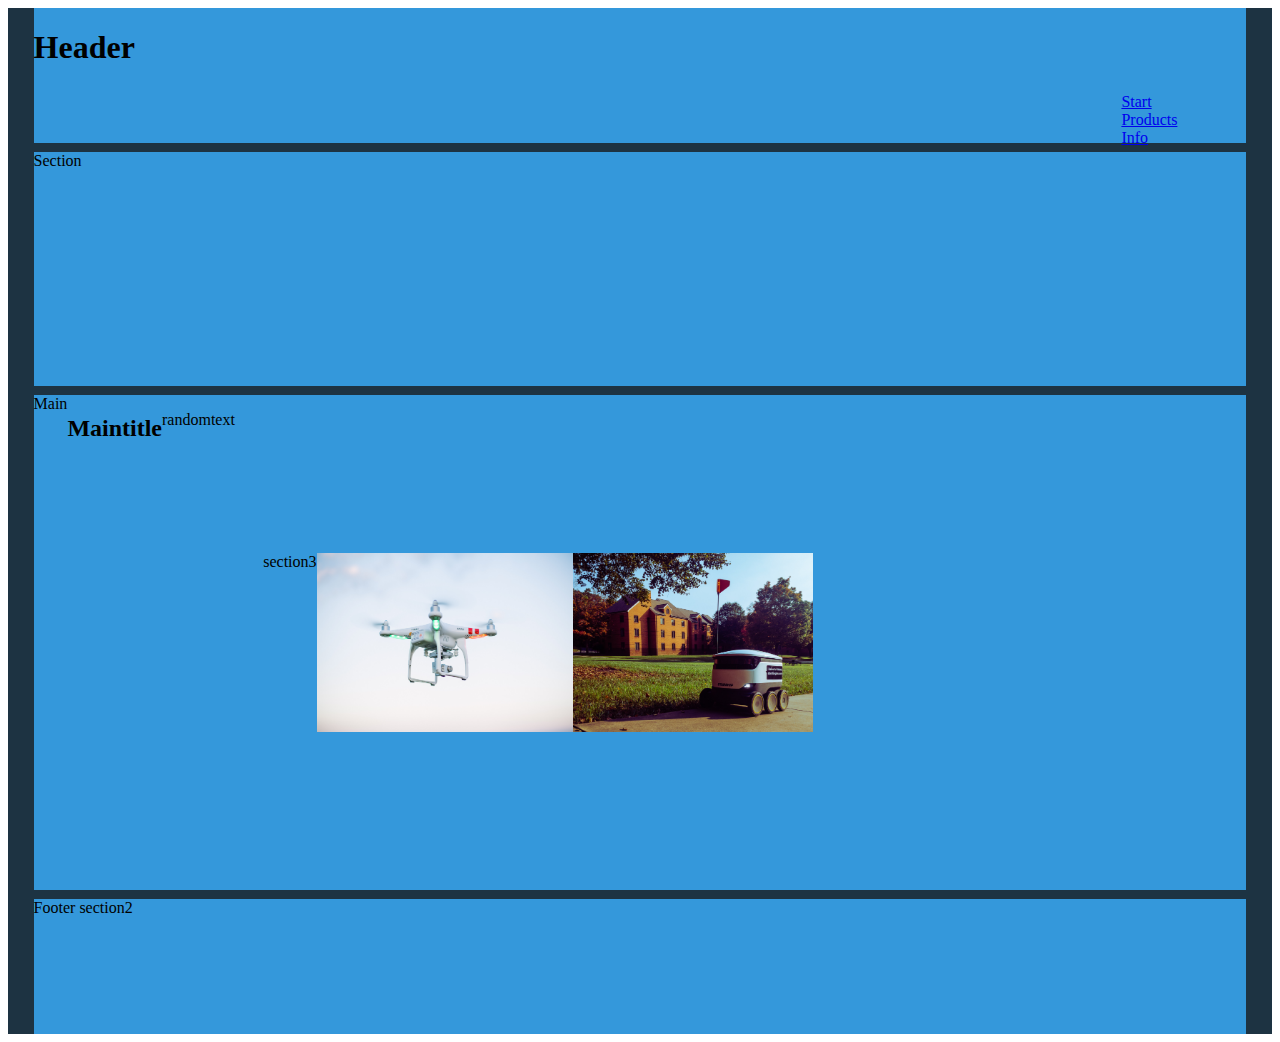
==== index.html @ 93fbdb11 "eleventhcommit" ====
<!DOCTYPE html>
<html lang="en">
<head>
  <link rel="stylesheet" href="css/style.css"/>
  <meta charset="UTF-8">
  <meta name="viewport" content="width=device-width, initial-scale=1.0">
  <title>Document</title>
  
</head>
<body>

<div id="container">
  <header class="headerbox">
    <h1>Header</h1>
<nav>
  <ul>
    <li class="navbox">
      <a href="http://127.0.0.1:5500/kundenhar/index.html">Start </a>
    </li>

    <li class="navbox">
      <a href="http://127.0.0.1:5500/kundenhar/omoss.html">Products </a>
    </li>

    <li class="navbox">
      <a href="http://127.0.0.1:5500/kundenhar/third.html">Info </a>
    </li>
  </ul>
</nav>
  </header>


<section class="sectionbox">Section

</section>

<main class="mainbox">Main
  <h2>Maintitle</h2>
  <p>randomtext</p>
  <section3 class="section3box">section3
    <img src="img/drone.jpg" alt="drone" class="droneimg">
    <img src="img/deliverybot.jpg" alt="deliverybot" class="deliverybotimg">
  </section3>
</main>

<footer class="footerbox">Footer
<section2 class="section2box">section2  
</footer>
  </section2>

  
</div>

<header>
  
</header>

 
</body>
</html>
---- css/style.css ----
#container {
    display:grid;
    min-height: 100vh;
    grid-template-areas:
    'hd hd hd hd hd hd'
    'sc sc sc sc sc sc'
    'mn mn mn mn mn mn'
    'mn mn mn mn mn mn'

    'ft ft ft ft ft ft';
    
    margin-right: auto;
    margin-left: auto;
    padding-right: 2vw;
    padding-left: 2vw;
    column-gap:1vh ;
    row-gap:1vh ;
    background-color:#1D3342;
    
}

header{
    grid-area: hd;
    background-color:#3498db;
    max-height: 15vh;
    width:100%;
    display: flex;
}

.headerbox{
    justify-content:space-between;
}
nav{
    max-height: fit-content;
    margin: 5vw;
    padding:5px; 
    display: flex;
    max-width: 50%;
    
}
.navbox{
    display: flex; justify-content: start; 
    flex-direction: row; flex-wrap: wrap;
    
}
section{
    grid-area: sc;
    background-color:#3498db;
    height: 26vh;
    width:100% ;
}

main {
    grid-area: mn;
    background-color:#3498db;
    height: 55vh;
    width:100%;
}

.mainbox{display: flex; flex-direction: row; flex-wrap: wrap; order: 2; flex: 2;

}

main>section3{height: fit-content;
    max-width: 50%;
    display: flex; 
    flex:1; 
    order: 2;
    
    
}
main>section3{
    
}

.droneimg{
    max-height: 20vh;
    max-width: 20vw;
}

.deliverybotimg{
    max-height: 20vh;
    max-width: 20vw;
}

.section3box{
    display: flex;
    flex-wrap: wrap;
    align-self: center;
    justify-content: center;
}

footer{
    grid-area: ft;
    background-color:#3498db;
    height: 15vh;
    width:100% ;
}

  footer > section2{
    grid-area: sk;
    background-color:#3498db;
    width: 96%;
    height: 10vh;
}
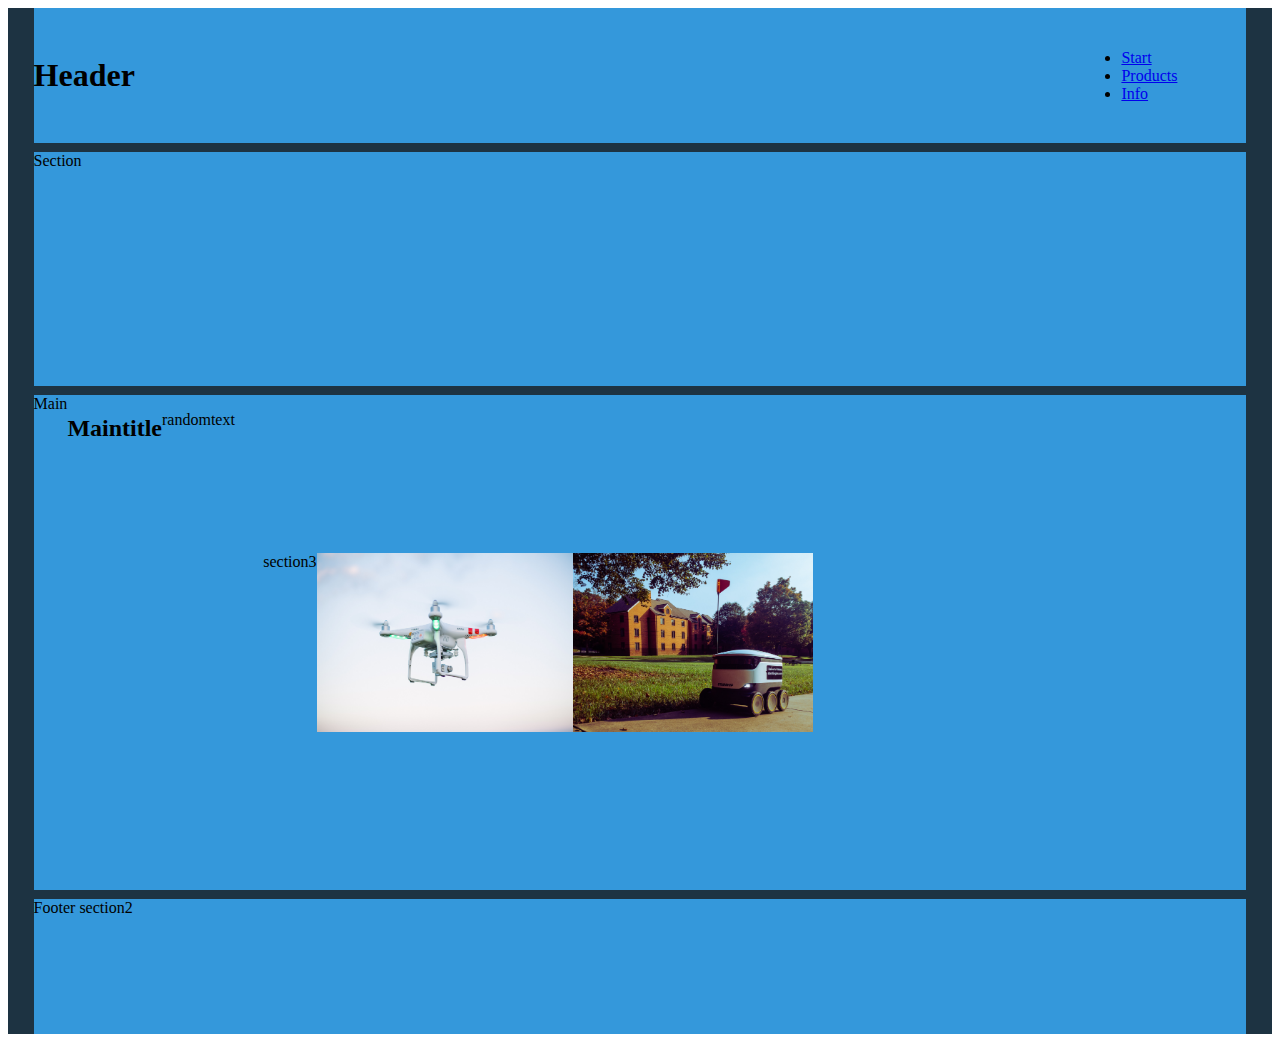
==== commit a9f43295: "fifteenthcommit" ====
--- a/index.html
+++ b/index.html
@@ -12,17 +12,17 @@
 <div id="container">
   <header class="headerbox">
     <h1>Header</h1>
-<nav>
+<nav class="nav">
   <ul>
-    <li class="navbox">
+    <li class="navbox" id="start">
       <a href="http://127.0.0.1:5500/kundenhar/index.html">Start </a>
     </li>
 
-    <li class="navbox">
+    <li class="navbox" id="products">
       <a href="http://127.0.0.1:5500/kundenhar/omoss.html">Products </a>
     </li>
 
-    <li class="navbox">
+    <li class="navbox" id="info">
       <a href="http://127.0.0.1:5500/kundenhar/third.html">Info </a>
     </li>
   </ul>
@@ -30,7 +30,7 @@
   </header>
 
 
-<section class="sectionbox">Section
+<section class="sectionbox indexsection">Section
 
 </section>
 
--- a/css/style.css
+++ b/css/style.css
@@ -1,3 +1,5 @@
+@import url('https://fonts.googleapis.com/css2?family=Cinzel&family=Genos:ital,wght@1,300&family=Noto+Sans:ital,wght@0,100;0,300;1,100&family=Sofia+Sans+Semi+Condensed:ital,wght@0,200;1,100;1,300;1,400&family=Ysabeau+Infant&family=Ysabeau+Office:wght@100;200;300&family=Ysabeau:wght@400;500&display=swap');
+
 #container {
     display:grid;
     min-height: 100vh;
@@ -16,7 +18,7 @@
     column-gap:1vh ;
     row-gap:1vh ;
     background-color:#1D3342;
-    
+
 }
 
 header{
@@ -25,25 +27,30 @@
     max-height: 15vh;
     width:100%;
     display: flex;
+    font-family:  ;
 }
 
 .headerbox{
     justify-content:space-between;
+    align-items: center;
 }
-nav{
+.nav{
     max-height: fit-content;
     margin: 5vw;
     padding:5px; 
     display: flex;
     max-width: 50%;
+    display: flex; 
+    justify-content: start; 
+    flex-direction: row;
     
 }
+
 .navbox{
-    display: flex; justify-content: start; 
-    flex-direction: row; flex-wrap: wrap;
+    
     
 }
-section{
+.indexsection{
     grid-area: sc;
     background-color:#3498db;
     height: 26vh;
@@ -102,4 +109,67 @@
     background-color:#3498db;
     width: 96%;
     height: 10vh;
+}
+
+.omossbody {
+    color: white;
+    background-color: #1D3342;
+}
+
+#omosscontainer{
+    display: grid;
+    display: flex;
+    flex-wrap: wrap;
+    grid-template-areas: 
+    'hd hd hd hd'
+    'one two three four'
+    'img1 img2 img3 img4'
+    'five six seven eight';
+    grid-template-columns: 25% 25% 25% 25%;
+    grid-template-rows: 25% 25% 25% 25%;
+    row-gap: 1vh;
+    flex-direction: row;
+}
+
+.one {
+    background-color: #3498db;
+    max-width: 20vw;
+    grid-area:one;
+}
+
+.two {
+    background-color: #3498db;
+    max-width: 20vw;
+    grid-area:two;
+}
+.three {
+    background-color: #3498db;
+    max-width: 20vw;
+    grid-area: three;
+}
+.four {
+    background-color: #3498db;
+    max-width: 20vw;
+    grid-area: four;
+}
+.five {
+    background-color: #3498db;
+    max-width: 20vw;
+    grid-area: five;
+}
+.six {
+    background-color: #3498db;
+    max-width: 20vw;
+    grid-area: six;
+}
+.seven {
+    background-color: #3498db;
+    max-width: 20vw;
+    grid-area: seven;
+}
+
+.eight {
+    background-color: #3498db;
+    max-width: 20vw;
+    grid-area: eight;
 }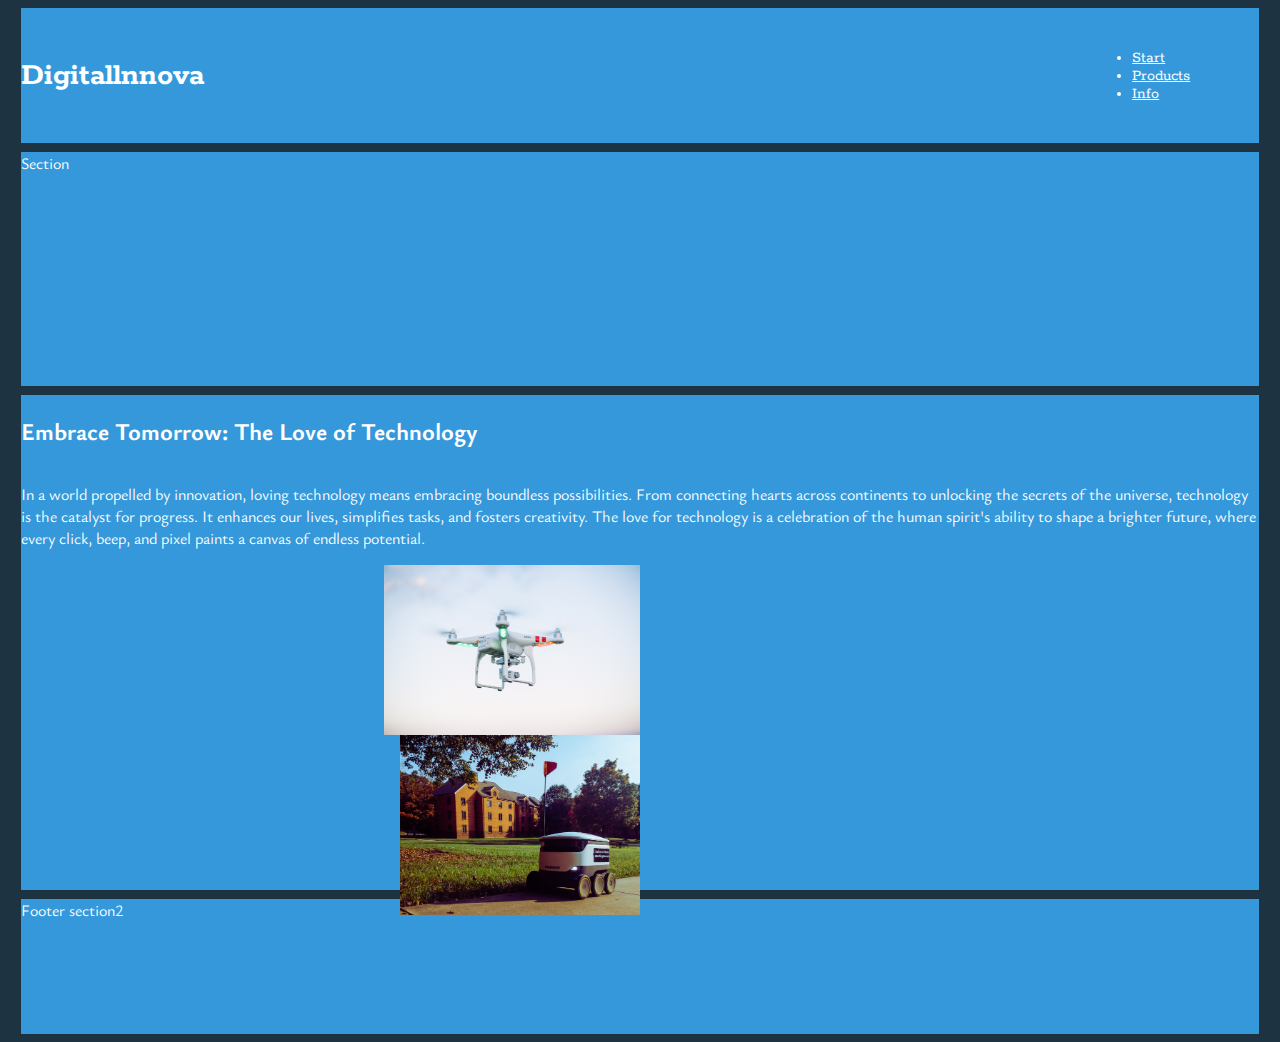
==== commit 96c4f7a5: "seventeenthcommit" ====
--- a/index.html
+++ b/index.html
@@ -7,23 +7,23 @@
   <title>Document</title>
   
 </head>
-<body>
+<body class="indexbody">
 
 <div id="container">
   <header class="headerbox">
-    <h1>Header</h1>
+    <h1>Digitallnnova</h1>
 <nav class="nav">
   <ul>
     <li class="navbox" id="start">
-      <a href="http://127.0.0.1:5500/kundenhar/index.html">Start </a>
+      <a class="a" href="http://127.0.0.1:5500/kundenhar/index.html">Start </a>
     </li>
 
     <li class="navbox" id="products">
-      <a href="http://127.0.0.1:5500/kundenhar/omoss.html">Products </a>
+      <a class="a" href="http://127.0.0.1:5500/kundenhar/omoss.html">Products </a>
     </li>
 
     <li class="navbox" id="info">
-      <a href="http://127.0.0.1:5500/kundenhar/third.html">Info </a>
+      <a class="a" href="http://127.0.0.1:5500/kundenhar/third.html">Info </a>
     </li>
   </ul>
 </nav>
@@ -34,10 +34,10 @@
 
 </section>
 
-<main class="mainbox">Main
-  <h2>Maintitle</h2>
-  <p>randomtext</p>
-  <section3 class="section3box">section3
+<main class="mainbox">
+  <h2>Embrace Tomorrow: The Love of Technology</h2>
+  <p>In a world propelled by innovation, loving technology means embracing boundless possibilities. From connecting hearts across continents to unlocking the secrets of the universe, technology is the catalyst for progress. It enhances our lives, simplifies tasks, and fosters creativity. The love for technology is a celebration of the human spirit's ability to shape a brighter future, where every click, beep, and pixel paints a canvas of endless potential.</p>
+  <section3 class="section3box">
     <img src="img/drone.jpg" alt="drone" class="droneimg">
     <img src="img/deliverybot.jpg" alt="deliverybot" class="deliverybotimg">
   </section3>
--- a/css/style.css
+++ b/css/style.css
@@ -1,5 +1,6 @@
-@import url('https://fonts.googleapis.com/css2?family=Cinzel&family=Genos:ital,wght@1,300&family=Noto+Sans:ital,wght@0,100;0,300;1,100&family=Sofia+Sans+Semi+Condensed:ital,wght@0,200;1,100;1,300;1,400&family=Ysabeau+Infant&family=Ysabeau+Office:wght@100;200;300&family=Ysabeau:wght@400;500&display=swap');
-
+@import url('https://fonts.googleapis.com/css2?family=Rokkitt:wght@200&display=swap');
+@import url('https://fonts.googleapis.com/css2?family=Advent+Pro:wght@200&display=swap');
+@import url('https://fonts.googleapis.com/css2?family=Ysabeau+Office:wght@100&display=swap');
 #container {
     display:grid;
     min-height: 100vh;
@@ -13,13 +14,11 @@
     
     margin-right: auto;
     margin-left: auto;
-    padding-right: 2vw;
-    padding-left: 2vw;
+    padding-right: 1vw;
+    padding-left: 1vw;
     column-gap:1vh ;
     row-gap:1vh ;
-    background-color:#1D3342;
-
-}
+    background-color:#1D3342;}
 
 header{
     grid-area: hd;
@@ -27,7 +26,7 @@
     max-height: 15vh;
     width:100%;
     display: flex;
-    font-family:  ;
+    font-family: rokkitt;
 }
 
 .headerbox{
@@ -43,18 +42,27 @@
     display: flex; 
     justify-content: start; 
     flex-direction: row;
-    
+    color: #E0A653;
 }
 
 .navbox{
-    
-    
+    color: #ffffff;
+}
+
+.a{
+    color: #ffffff;
+}
+
+.indexbody{
+    color: white;
+    background-color: #1D3342;
 }
 .indexsection{
     grid-area: sc;
     background-color:#3498db;
     height: 26vh;
     width:100% ;
+    font-family:ysabeau office;
 }
 
 main {
@@ -62,19 +70,27 @@
     background-color:#3498db;
     height: 55vh;
     width:100%;
+    font-family:ysabeau office;
+    flex-wrap: wrap;
+    align-items: center;
+    align-content: ;
 }
 
 .mainbox{display: flex; flex-direction: row; flex-wrap: wrap; order: 2; flex: 2;
 
 }
 
-main>section3{height: fit-content;
+main>section3
+{max-height:50vh;
     max-width: 50%;
     display: flex; 
     flex:1; 
     order: 2;
-    
-    
+    justify-content:space-evenly;
+    flex-wrap: wrap;
+    flex-direction: column; 
+    
+    align-items: end;
 }
 main>section3{
     
@@ -83,6 +99,8 @@
 .droneimg{
     max-height: 20vh;
     max-width: 20vw;
+    display: flex;
+   
 }
 
 .deliverybotimg{
@@ -102,6 +120,7 @@
     background-color:#3498db;
     height: 15vh;
     width:100% ;
+    font-family:ysabeau office;
 }
 
   footer > section2{
@@ -109,6 +128,7 @@
     background-color:#3498db;
     width: 96%;
     height: 10vh;
+    
 }
 
 .omossbody {
@@ -129,47 +149,124 @@
     grid-template-rows: 25% 25% 25% 25%;
     row-gap: 1vh;
     flex-direction: row;
+    margin-right: auto;
+    margin-left: auto;
+    min-height: 150vh;
+    min-width: 100vh;
+    justify-content: space-evenly;
+    padding-bottom: 6vh;
+    margin-bottom: 6vh;
+    text-align: start;
+    text-align: justify 1;
+    padding-right: 1vw;
+    padding-left: 1vw;
 }
 
 .one {
     background-color: #3498db;
     max-width: 20vw;
     grid-area:one;
+    font-family: ysabeau office;
+    border-radius: 2vw;
+    max-height: 60vh;
+    
+    
+}
+.one>img {
+    max-height: 20vh;
+    width: 15vw;
+    height:20vh
+    
 }
 
 .two {
     background-color: #3498db;
     max-width: 20vw;
     grid-area:two;
-}
+    font-family: ysabeau office;
+    border-radius: 2vw;  
+}
+.two>img {
+    max-height: 20vh;
+    width: 15vw;
+    height:20vh
+}
+
 .three {
     background-color: #3498db;
     max-width: 20vw;
     grid-area: three;
-}
+    font-family: ysabeau office;
+    border-radius:2vw;    
+}
+.three>img {
+    max-height: 20vh;
+    width: 15vw;
+    height:20vh
+}
+
 .four {
     background-color: #3498db;
     max-width: 20vw;
     grid-area: four;
-}
+    font-family: ysabeau office;
+    border-radius: 2vw;
+}
+.four>img {
+    max-height: 20vh;
+    width: 15vw;
+    height:20vh
+}
+
 .five {
     background-color: #3498db;
     max-width: 20vw;
     grid-area: five;
-}
+    font-family:ysabeau office;
+    border-radius: 2vw;
+}
+.five>img {
+    max-height: 20vh;
+    max-width: 15vw;
+    height:20vh
+    
+}
+
 .six {
     background-color: #3498db;
     max-width: 20vw;
     grid-area: six;
-}
+    font-family: ysabeau office;
+    border-radius: 2vw;
+}
+.six>img {
+    max-height: 20vh;
+    width: 15vw;
+    height:20vh
+}
+
 .seven {
     background-color: #3498db;
     max-width: 20vw;
     grid-area: seven;
+    font-family: ysabeau office;
+    border-radius: 2vw;
+}
+.seven>img {
+    max-height: 20vh;
+    max-width: 15vw;
+    height:20vh
 }
 
 .eight {
     background-color: #3498db;
     max-width: 20vw;
     grid-area: eight;
-}+    font-family: ysabeau office;
+    border-radius: 2vw;
+}
+.eight>img {
+    max-height: 20vh;
+    width: 15vw;
+    height:20vh
+}
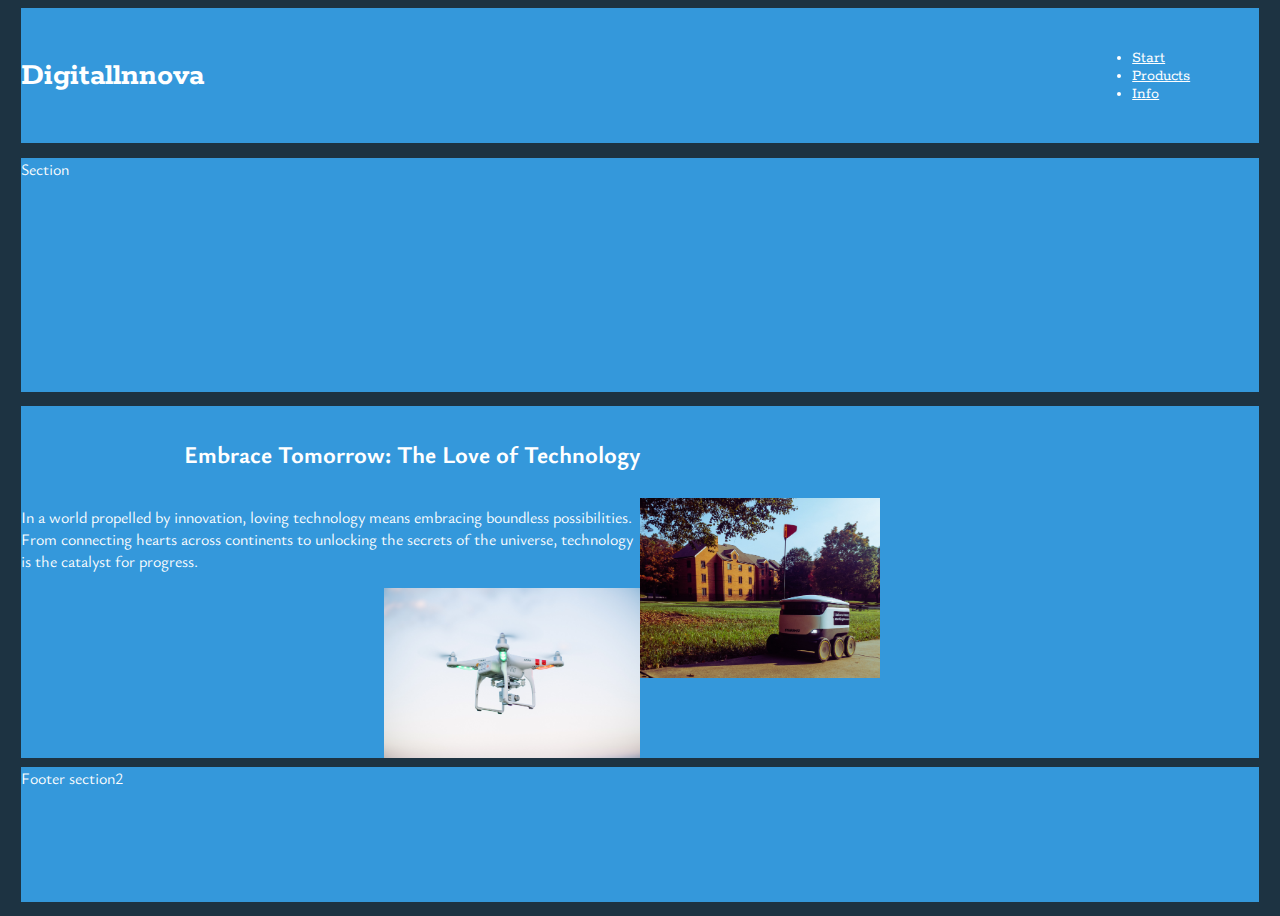
==== commit 20c90757: "eighteenthcommit" ====
--- a/index.html
+++ b/index.html
@@ -34,16 +34,16 @@
 
 </section>
 
-<main class="mainbox">
-  <h2>Embrace Tomorrow: The Love of Technology</h2>
-  <p>In a world propelled by innovation, loving technology means embracing boundless possibilities. From connecting hearts across continents to unlocking the secrets of the universe, technology is the catalyst for progress. It enhances our lives, simplifies tasks, and fosters creativity. The love for technology is a celebration of the human spirit's ability to shape a brighter future, where every click, beep, and pixel paints a canvas of endless potential.</p>
-  <section3 class="section3box">
+<main class="mainbox indexmain">
+  
+  
+  <section3 class="section3box"> <h2>Embrace Tomorrow: The Love of Technology</h2><p>In a world propelled by innovation, loving technology means embracing boundless possibilities. From connecting hearts across continents to unlocking the secrets of the universe, technology is the catalyst for progress.</p>
     <img src="img/drone.jpg" alt="drone" class="droneimg">
     <img src="img/deliverybot.jpg" alt="deliverybot" class="deliverybotimg">
   </section3>
 </main>
 
-<footer class="footerbox">Footer
+<footer class="footerbox indexfooter">Footer
 <section2 class="section2box">section2  
 </footer>
   </section2>
--- a/css/style.css
+++ b/css/style.css
@@ -65,22 +65,22 @@
     font-family:ysabeau office;
 }
 
-main {
+.indexmain {
     grid-area: mn;
     background-color:#3498db;
-    height: 55vh;
+    max-height: 55vh;
     width:100%;
     font-family:ysabeau office;
     flex-wrap: wrap;
     align-items: center;
-    align-content: ;
+    align-content:end;
 }
 
 .mainbox{display: flex; flex-direction: row; flex-wrap: wrap; order: 2; flex: 2;
 
 }
 
-main>section3
+.indexmain>section3
 {max-height:50vh;
     max-width: 50%;
     display: flex; 
@@ -92,7 +92,7 @@
     
     align-items: end;
 }
-main>section3{
+.indexmain>section3{
     
 }
 
@@ -115,7 +115,7 @@
     justify-content: center;
 }
 
-footer{
+.indexfooter{
     grid-area: ft;
     background-color:#3498db;
     height: 15vh;
@@ -123,7 +123,7 @@
     font-family:ysabeau office;
 }
 
-  footer > section2{
+.indexfooter > section2{
     grid-area: sk;
     background-color:#3498db;
     width: 96%;
@@ -270,3 +270,95 @@
     width: 15vw;
     height:20vh
 }
+
+.thirdbody{
+    color: white;
+    background-color: #1D3342;
+}
+#thirdcontainer{
+    margin-right:auto;
+    margin-left: auto;
+    padding-right: 1vw;
+    padding-left: 1vw;
+    column-gap:1vh ;
+    row-gap:1vh ;
+    background-color:#1D3342;
+    display: grid;
+    grid-template-areas: 
+    'hd hd hd hd'
+    'thirdmain thirdmain third2section thirdaside'
+    'thirdmain thirdmain third2section thirdaside'
+    'thirdfooter thirdfooter third2sectionlow thirdasidelow';
+    min-height: 120vh;
+    min-width: 100vh;
+}
+
+.thirdmain{
+    grid-area: thirdmain;
+    background-color: #1D3342;
+    max-height: 90vh;
+    max-width: 60vw;
+    width: 60vw;
+    height: 90vh; 
+    display: flex;
+    flex-direction: column;
+    align-items: center;
+    font-family: ysabeau office;
+}
+.thirdmain>.third1section{
+    
+
+}
+
+
+.third1section>.nextyearimg{
+    max-width: 60vw;
+    height: 80vh;
+    max-height: 80vh;
+}
+
+.third2section{
+    grid-area: third2section;
+    background-color: #3498db;
+    max-width: 25vw;
+    width: 12vw;
+    max-height: 90vh;
+    height: 90vh;
+    font-family: ysabeau office;
+}
+.colorfulimg{
+    max-width:12vw;
+    height: 90vh;
+}
+.thirdaside{
+    grid-area: thirdaside;
+    background-color: #3498db;
+    max-width: 25vw;
+    width: 23vw;
+    max-height: 90vh;
+    height: 90vh;
+    font-family: ysabeau office;
+    display: flex;
+    flex-wrap:wrap ;
+}
+.thirdfooter{
+    grid-area: thirdfooter;
+    background-color: #3498db;
+    max-height: 15vh;
+    height: 15vh;
+    font-family: ysabeau office;
+}
+.third2sectionlow{
+    grid-area: third2sectionlow;
+    background-color: #3498db;
+    max-height: 15vh;
+    height: 15vh;
+    font-family: ysabeau office;
+}
+.thirdasidelow{
+    grid-area: thirdasidelow;
+    background-color: #3498db;
+    max-height: 15vh;
+    height: 15vh;
+    font-family: ysabeau office;
+}
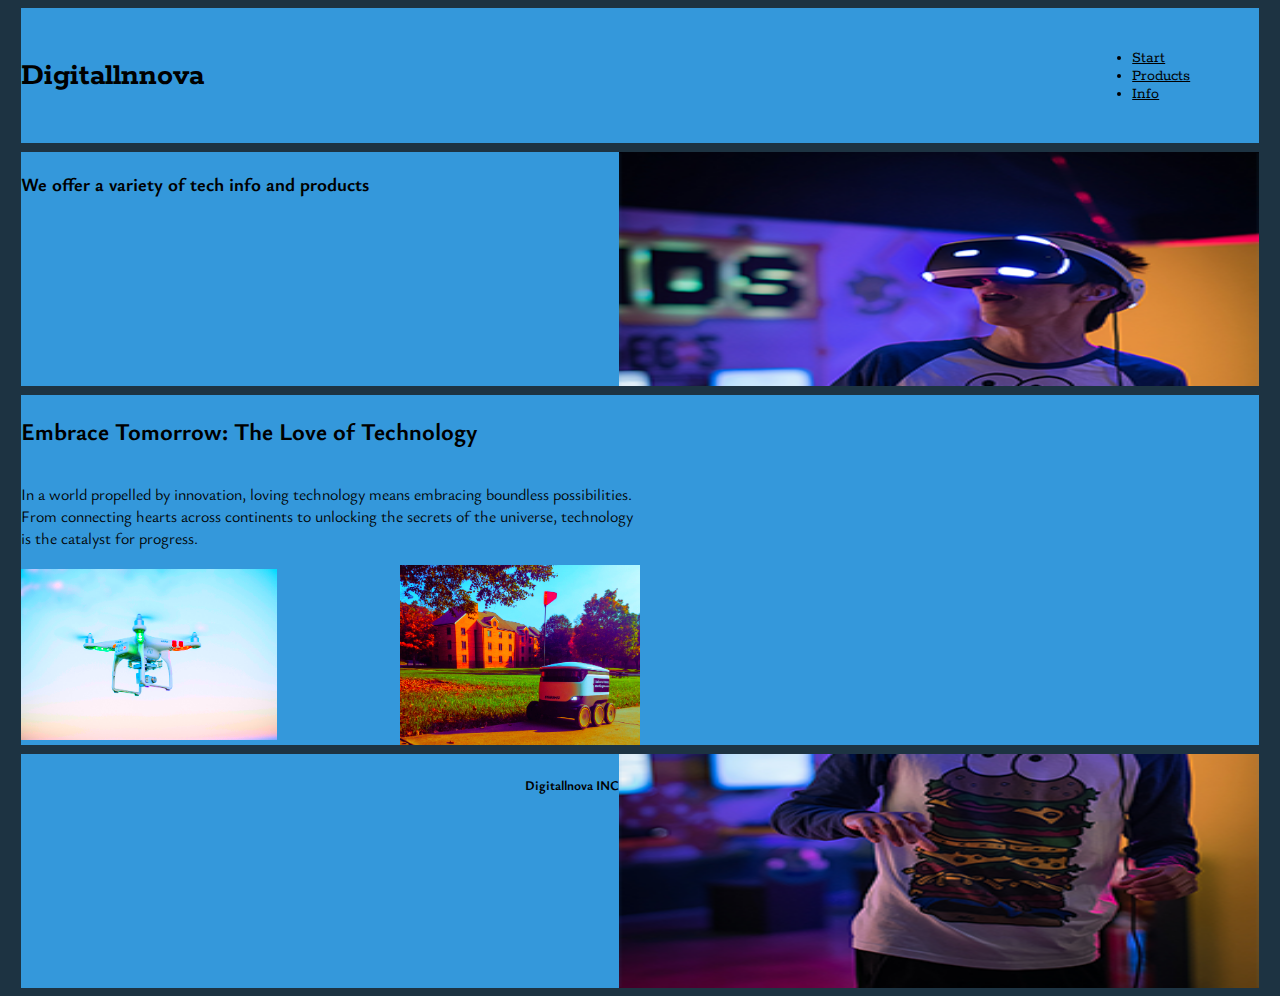
==== commit 47c66a0f: "nineteenthcommit" ====
--- a/index.html
+++ b/index.html
@@ -30,8 +30,8 @@
   </header>
 
 
-<section class="sectionbox indexsection">Section
-
+<section class="sectionbox indexsection"><h3>We offer a variety of tech info and products</h3>
+<img class="torsoimg" src="img/torso.png" alt="torso">
 </section>
 
 <main class="mainbox indexmain">
@@ -43,11 +43,12 @@
   </section3>
 </main>
 
-<footer class="footerbox indexfooter">Footer
-<section2 class="section2box">section2  
+<footer class="footerbox indexfooter"><h5>Digitallnova INC</h5> <img class="legsimg" src="img/legs.png" alt="legs">
+<section2 class="section2box"> 
+  
+</section2>
+
 </footer>
-  </section2>
-
   
 </div>
 
--- a/css/style.css
+++ b/css/style.css
@@ -4,6 +4,7 @@
 #container {
     display:grid;
     min-height: 100vh;
+    max-width: 100vw;
     grid-template-areas:
     'hd hd hd hd hd hd'
     'sc sc sc sc sc sc'
@@ -46,15 +47,15 @@
 }
 
 .navbox{
-    color: #ffffff;
+    color: #000000;
 }
 
 .a{
-    color: #ffffff;
+    color: #000000;
 }
 
 .indexbody{
-    color: white;
+    color: rgb(0, 0, 0);
     background-color: #1D3342;
 }
 .indexsection{
@@ -63,6 +64,10 @@
     height: 26vh;
     width:100% ;
     font-family:ysabeau office;
+    display: flex;
+    justify-content: end;
+    flex-direction: row;
+    justify-content: space-between;
 }
 
 .indexmain {
@@ -74,6 +79,7 @@
     flex-wrap: wrap;
     align-items: center;
     align-content:end;
+    
 }
 
 .mainbox{display: flex; flex-direction: row; flex-wrap: wrap; order: 2; flex: 2;
@@ -89,8 +95,11 @@
     justify-content:space-evenly;
     flex-wrap: wrap;
     flex-direction: column; 
-    
-    align-items: end;
+    display: flex;
+    justify-content: end;
+    flex-direction: row;
+    justify-content: space-between;
+    align-items: center;
 }
 .indexmain>section3{
     
@@ -100,12 +109,19 @@
     max-height: 20vh;
     max-width: 20vw;
     display: flex;
-   
+   filter:saturate(6);
+   filter: brightness(-2);
+   filter:hue-rotate(2);
+   filter:contrast(-1);
 }
 
 .deliverybotimg{
     max-height: 20vh;
     max-width: 20vw;
+    filter:saturate(3);
+   filter: brightness(-2);
+   filter:hue-rotate(2);
+   filter:contrast(-);
 }
 
 .section3box{
@@ -118,21 +134,31 @@
 .indexfooter{
     grid-area: ft;
     background-color:#3498db;
-    height: 15vh;
+    height: 26vh;
     width:100% ;
     font-family:ysabeau office;
-}
-
-.indexfooter > section2{
-    grid-area: sk;
-    background-color:#3498db;
-    width: 96%;
-    height: 10vh;
-    
-}
+    display: flex;
+    justify-content: end;
+}
+
+.torsoimg{
+    max-height: 26vh;;;
+    max-width: 100vw;
+    width: 50vw;
+    display: flex;
+    
+}
+.legsimg{
+    max-height:26vh;
+    max-width: 100vw;
+    width: 50vw;
+    
+}
+
+
 
 .omossbody {
-    color: white;
+    color: rgb(0, 0, 0);
     background-color: #1D3342;
 }
 
@@ -268,11 +294,12 @@
 .eight>img {
     max-height: 20vh;
     width: 15vw;
-    height:20vh
-}
+    height:20vh¨ 
+}
+
 
 .thirdbody{
-    color: white;
+    color: rgb(0, 0, 0);
     background-color: #1D3342;
 }
 #thirdcontainer{
@@ -304,6 +331,7 @@
     flex-direction: column;
     align-items: center;
     font-family: ysabeau office;
+    color: white;
 }
 .thirdmain>.third1section{
     
@@ -315,6 +343,9 @@
     max-width: 60vw;
     height: 80vh;
     max-height: 80vh;
+    filter: saturate(3);
+    filter: contrast(2);
+    filter: hue-rotate(6);
 }
 
 .third2section{
@@ -329,6 +360,7 @@
 .colorfulimg{
     max-width:12vw;
     height: 90vh;
+    filter:saturate(2)
 }
 .thirdaside{
     grid-area: thirdaside;
@@ -340,6 +372,7 @@
     font-family: ysabeau office;
     display: flex;
     flex-wrap:wrap ;
+    color: #000000;
 }
 .thirdfooter{
     grid-area: thirdfooter;
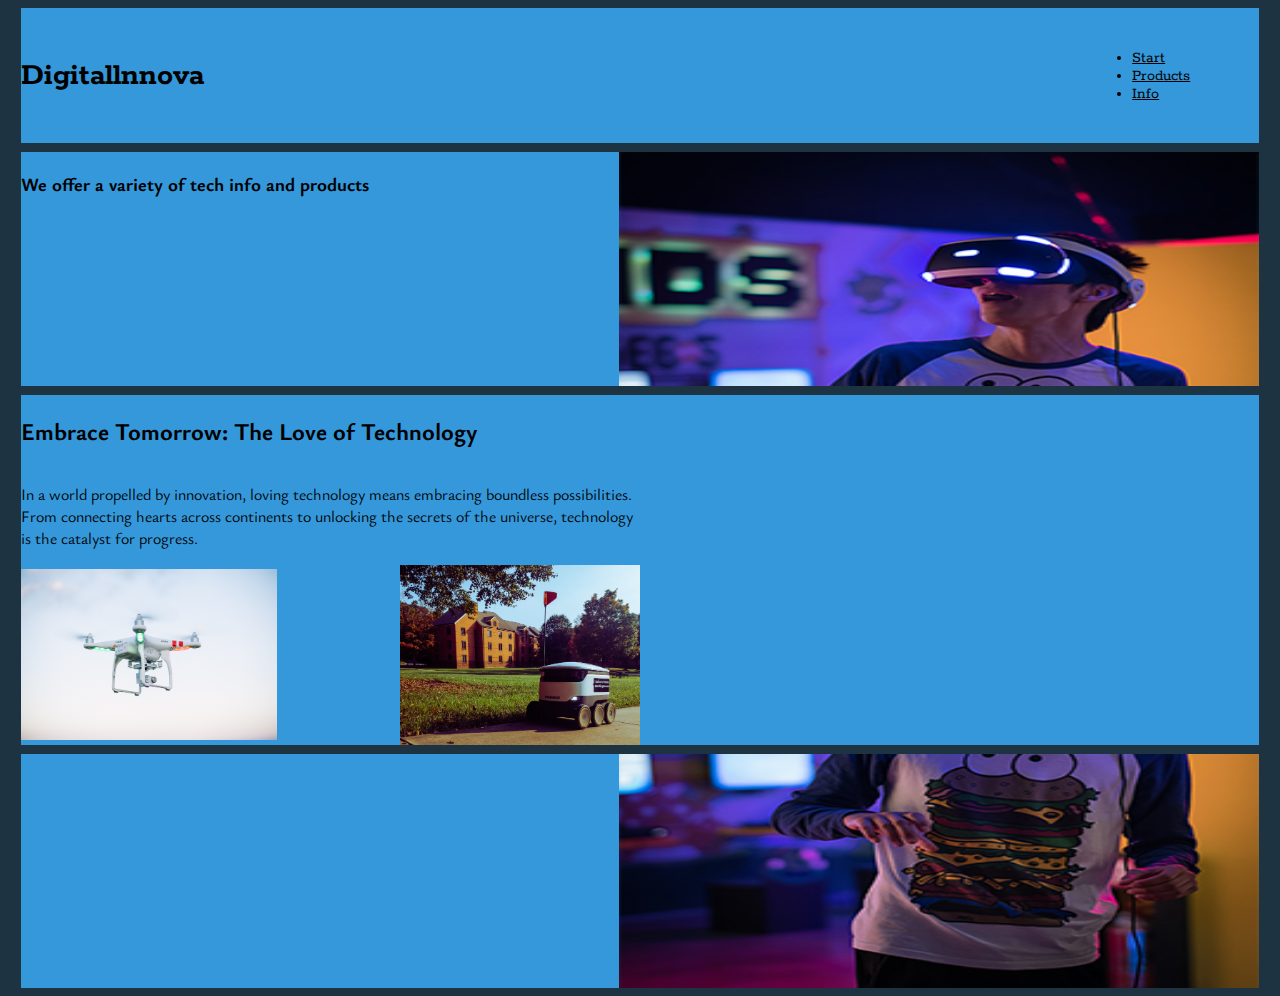
==== commit c358501a: "twenthiethcommitt" ====
--- a/index.html
+++ b/index.html
@@ -43,9 +43,8 @@
   </section3>
 </main>
 
-<footer class="footerbox indexfooter"><h5>Digitallnova INC</h5> <img class="legsimg" src="img/legs.png" alt="legs">
-<section2 class="section2box"> 
-  
+<footer class="footerbox indexfooter"><img class="legsimg" src="img/legs.png" alt="legs">
+<section2 class="section2box">  
 </section2>
 
 </footer>
--- a/css/style.css
+++ b/css/style.css
@@ -2,396 +2,338 @@
 @import url('https://fonts.googleapis.com/css2?family=Advent+Pro:wght@200&display=swap');
 @import url('https://fonts.googleapis.com/css2?family=Ysabeau+Office:wght@100&display=swap');
 #container {
-    display:grid;
-    min-height: 100vh;
-    max-width: 100vw;
-    grid-template-areas:
-    'hd hd hd hd hd hd'
-    'sc sc sc sc sc sc'
-    'mn mn mn mn mn mn'
-    'mn mn mn mn mn mn'
-
-    'ft ft ft ft ft ft';
-    
-    margin-right: auto;
-    margin-left: auto;
-    padding-right: 1vw;
-    padding-left: 1vw;
-    column-gap:1vh ;
-    row-gap:1vh ;
-    background-color:#1D3342;}
-
-header{
-    grid-area: hd;
-    background-color:#3498db;
-    max-height: 15vh;
-    width:100%;
-    display: flex;
-    font-family: rokkitt;
-}
-
-.headerbox{
-    justify-content:space-between;
-    align-items: center;
-}
-.nav{
-    max-height: fit-content;
-    margin: 5vw;
-    padding:5px; 
-    display: flex;
-    max-width: 50%;
-    display: flex; 
-    justify-content: start; 
-    flex-direction: row;
-    color: #E0A653;
-}
-
-.navbox{
-    color: #000000;
-}
-
-.a{
-    color: #000000;
-}
-
-.indexbody{
-    color: rgb(0, 0, 0);
-    background-color: #1D3342;
-}
-.indexsection{
-    grid-area: sc;
-    background-color:#3498db;
-    height: 26vh;
-    width:100% ;
-    font-family:ysabeau office;
-    display: flex;
-    justify-content: end;
-    flex-direction: row;
-    justify-content: space-between;
-}
-
-.indexmain {
-    grid-area: mn;
-    background-color:#3498db;
-    max-height: 55vh;
-    width:100%;
-    font-family:ysabeau office;
+    display : grid;
+    min-height : 100vh;
+    max-width : 100vw;
+    grid-template-areas : 'hd hd hd hd hd hd' 'sc sc sc sc sc sc' 'mn mn mn mn mn mn' 'mn mn mn mn mn mn' 'ft ft ft ft ft ft';
+    margin-right : auto;
+    margin-left : auto;
+    padding-right : 1vw;
+    padding-left : 1vw;
+    column-gap : 1vh;
+    row-gap : 1vh;
+    background-color : #1D3342;
+    }
+    header {
+    grid-area : hd;
+    background-color : #3498db;
+    max-height : 15vh;
+    width : 100%;
+    display : flex;
+    font-family : rokkitt;
+    }
+    .headerbox {
+    justify-content : space-between;
+    align-items : center;
+    }
+    .nav {
+    max-height : fit-content;
+    margin : 5vw;
+    padding : 5px;
+    display : flex;
+    max-width : 50%;
+    display : flex;
+    justify-content : start;
+    flex-direction : row;
+    color : #E0A653;
+    }
+    .navbox {
+    color : #000000;
+    }
+    .a {
+    color : #000000;
+    }
+    .indexbody {
+    color : rgb(0, 0, 0);
+    background-color : #1D3342;
+    }
+    .indexsection {
+    grid-area : sc;
+    background-color : #3498db;
+    height : 26vh;
+    width : 100%;
+    font-family : "ysabeau office";
+    display : flex;
+    justify-content : end;
+    flex-direction : row;
+    justify-content : space-between;
     flex-wrap: wrap;
-    align-items: center;
-    align-content:end;
-    
-}
-
-.mainbox{display: flex; flex-direction: row; flex-wrap: wrap; order: 2; flex: 2;
-
-}
-
-.indexmain>section3
-{max-height:50vh;
-    max-width: 50%;
-    display: flex; 
-    flex:1; 
-    order: 2;
-    justify-content:space-evenly;
-    flex-wrap: wrap;
-    flex-direction: column; 
-    display: flex;
-    justify-content: end;
-    flex-direction: row;
-    justify-content: space-between;
-    align-items: center;
-}
-.indexmain>section3{
-    
-}
-
-.droneimg{
-    max-height: 20vh;
-    max-width: 20vw;
-    display: flex;
-   filter:saturate(6);
-   filter: brightness(-2);
-   filter:hue-rotate(2);
-   filter:contrast(-1);
-}
-
-.deliverybotimg{
-    max-height: 20vh;
-    max-width: 20vw;
-    filter:saturate(3);
-   filter: brightness(-2);
-   filter:hue-rotate(2);
-   filter:contrast(-);
-}
-
-.section3box{
-    display: flex;
-    flex-wrap: wrap;
-    align-self: center;
-    justify-content: center;
-}
-
-.indexfooter{
-    grid-area: ft;
-    background-color:#3498db;
-    height: 26vh;
-    width:100% ;
-    font-family:ysabeau office;
-    display: flex;
-    justify-content: end;
-}
-
-.torsoimg{
-    max-height: 26vh;;;
-    max-width: 100vw;
-    width: 50vw;
-    display: flex;
-    
-}
-.legsimg{
-    max-height:26vh;
-    max-width: 100vw;
-    width: 50vw;
-    
-}
-
-
-
-.omossbody {
-    color: rgb(0, 0, 0);
-    background-color: #1D3342;
-}
-
-#omosscontainer{
-    display: grid;
-    display: flex;
-    flex-wrap: wrap;
-    grid-template-areas: 
-    'hd hd hd hd'
-    'one two three four'
-    'img1 img2 img3 img4'
-    'five six seven eight';
-    grid-template-columns: 25% 25% 25% 25%;
-    grid-template-rows: 25% 25% 25% 25%;
-    row-gap: 1vh;
-    flex-direction: row;
-    margin-right: auto;
-    margin-left: auto;
-    min-height: 150vh;
-    min-width: 100vh;
-    justify-content: space-evenly;
-    padding-bottom: 6vh;
-    margin-bottom: 6vh;
-    text-align: start;
-    text-align: justify 1;
-    padding-right: 1vw;
-    padding-left: 1vw;
-}
-
-.one {
-    background-color: #3498db;
-    max-width: 20vw;
-    grid-area:one;
-    font-family: ysabeau office;
-    border-radius: 2vw;
-    max-height: 60vh;
-    
-    
-}
-.one>img {
-    max-height: 20vh;
-    width: 15vw;
-    height:20vh
-    
-}
-
-.two {
-    background-color: #3498db;
-    max-width: 20vw;
-    grid-area:two;
-    font-family: ysabeau office;
-    border-radius: 2vw;  
-}
-.two>img {
-    max-height: 20vh;
-    width: 15vw;
-    height:20vh
-}
-
-.three {
-    background-color: #3498db;
-    max-width: 20vw;
-    grid-area: three;
-    font-family: ysabeau office;
-    border-radius:2vw;    
-}
-.three>img {
-    max-height: 20vh;
-    width: 15vw;
-    height:20vh
-}
-
-.four {
-    background-color: #3498db;
-    max-width: 20vw;
-    grid-area: four;
-    font-family: ysabeau office;
-    border-radius: 2vw;
-}
-.four>img {
-    max-height: 20vh;
-    width: 15vw;
-    height:20vh
-}
-
-.five {
-    background-color: #3498db;
-    max-width: 20vw;
-    grid-area: five;
-    font-family:ysabeau office;
-    border-radius: 2vw;
-}
-.five>img {
-    max-height: 20vh;
-    max-width: 15vw;
-    height:20vh
-    
-}
-
-.six {
-    background-color: #3498db;
-    max-width: 20vw;
-    grid-area: six;
-    font-family: ysabeau office;
-    border-radius: 2vw;
-}
-.six>img {
-    max-height: 20vh;
-    width: 15vw;
-    height:20vh
-}
-
-.seven {
-    background-color: #3498db;
-    max-width: 20vw;
-    grid-area: seven;
-    font-family: ysabeau office;
-    border-radius: 2vw;
-}
-.seven>img {
-    max-height: 20vh;
-    max-width: 15vw;
-    height:20vh
-}
-
-.eight {
-    background-color: #3498db;
-    max-width: 20vw;
-    grid-area: eight;
-    font-family: ysabeau office;
-    border-radius: 2vw;
-}
-.eight>img {
-    max-height: 20vh;
-    width: 15vw;
-    height:20vh¨ 
-}
-
-
-.thirdbody{
-    color: rgb(0, 0, 0);
-    background-color: #1D3342;
-}
-#thirdcontainer{
-    margin-right:auto;
-    margin-left: auto;
-    padding-right: 1vw;
-    padding-left: 1vw;
-    column-gap:1vh ;
-    row-gap:1vh ;
-    background-color:#1D3342;
-    display: grid;
-    grid-template-areas: 
-    'hd hd hd hd'
-    'thirdmain thirdmain third2section thirdaside'
-    'thirdmain thirdmain third2section thirdaside'
-    'thirdfooter thirdfooter third2sectionlow thirdasidelow';
-    min-height: 120vh;
-    min-width: 100vh;
-}
-
-.thirdmain{
-    grid-area: thirdmain;
-    background-color: #1D3342;
-    max-height: 90vh;
-    max-width: 60vw;
-    width: 60vw;
-    height: 90vh; 
-    display: flex;
-    flex-direction: column;
-    align-items: center;
-    font-family: ysabeau office;
-    color: white;
-}
-.thirdmain>.third1section{
-    
-
-}
-
-
-.third1section>.nextyearimg{
-    max-width: 60vw;
-    height: 80vh;
-    max-height: 80vh;
-    filter: saturate(3);
-    filter: contrast(2);
-    filter: hue-rotate(6);
-}
-
-.third2section{
-    grid-area: third2section;
-    background-color: #3498db;
-    max-width: 25vw;
-    width: 12vw;
-    max-height: 90vh;
-    height: 90vh;
-    font-family: ysabeau office;
-}
-.colorfulimg{
-    max-width:12vw;
-    height: 90vh;
-    filter:saturate(2)
-}
-.thirdaside{
-    grid-area: thirdaside;
-    background-color: #3498db;
-    max-width: 25vw;
-    width: 23vw;
-    max-height: 90vh;
-    height: 90vh;
-    font-family: ysabeau office;
-    display: flex;
-    flex-wrap:wrap ;
-    color: #000000;
-}
-.thirdfooter{
-    grid-area: thirdfooter;
-    background-color: #3498db;
-    max-height: 15vh;
-    height: 15vh;
-    font-family: ysabeau office;
-}
-.third2sectionlow{
-    grid-area: third2sectionlow;
-    background-color: #3498db;
-    max-height: 15vh;
-    height: 15vh;
-    font-family: ysabeau office;
-}
-.thirdasidelow{
-    grid-area: thirdasidelow;
-    background-color: #3498db;
-    max-height: 15vh;
-    height: 15vh;
-    font-family: ysabeau office;
-}
+    }
+    .indexmain {
+    grid-area : mn;
+    background-color : #3498db;
+    max-height : 55vh;
+    width : 100%;
+    font-family : "ysabeau office";
+    flex-wrap : wrap;
+    align-items : center;
+    align-content : end;
+    }
+    .mainbox {
+    display : flex;
+    flex-direction : row;
+    flex-wrap : wrap;
+    order : 2;
+    flex : 2;
+    }
+    .indexmain > section3 {
+    max-height : 50vh;
+    max-width : 50%;
+    display : flex;
+    flex : 1;
+    order : 2;
+    justify-content : space-evenly;
+    flex-wrap : wrap;
+    flex-direction : column;
+    display : flex;
+    justify-content : end;
+    flex-direction : row;
+    justify-content : space-between;
+    align-items : center;
+    }
+    .droneimg {
+    max-height : 20vh;
+    max-width : 20vw;
+    display : flex;
+    filter : saturate(6);
+    filter : brightness(1);
+    filter : contrast(1);
+    }
+    .deliverybotimg {
+    max-height : 20vh;
+    max-width : 20vw;
+    filter : saturate(3);
+    filter : brightness(1);
+    filter : contrast(1);
+    }
+    .section3box {
+    display : flex;
+    flex-wrap : wrap;
+    align-self : center;
+    justify-content : center;
+    }
+    .indexfooter {
+    grid-area : ft;
+    background-color : #3498db;
+    height : 26vh;
+    width : 100%;
+    font-family : "ysabeau office";
+    display : flex;
+    justify-content : end;
+    }
+    .torsoimg {
+    max-height : 26vh;
+    max-width : 100vw;
+    width : 50vw;
+    display : flex;
+    }
+    .legsimg {
+    max-height : 26vh;
+    max-width : 100vw;
+    width : 50vw;
+    }
+    .omossbody {
+    color : rgb(0, 0, 0);
+    background-color : #1D3342;
+    }
+    #omosscontainer {
+    display : grid;
+    display : flex;
+    flex-wrap : wrap;
+    grid-template-areas : 'hd hd hd hd' 'one two three four' 'img1 img2 img3 img4' 'five six seven eight';
+    grid-template-columns : 25% 25% 25% 25%;
+    grid-template-rows : 25% 25% 25% 25%;
+    row-gap : 1vh;
+    flex-direction : row;
+    margin-right : auto;
+    margin-left : auto;
+    min-height : 150vh;
+    min-width : 100vh;
+    justify-content : space-evenly;
+    padding-bottom : 6vh;
+    margin-bottom : 6vh;
+    text-align : start;
+    padding-right : 1vw;
+    padding-left : 1vw;
+    }
+    .one {
+    background-color : #3498db;
+    max-width : 20vw;
+    grid-area : one;
+    font-family : "ysabeau office";
+    border-radius : 2vw;
+    max-height : 60vh;
+    }
+    .one > img {
+    max-height : 20vh;
+    width : 15vw;
+    height : 20vh;
+    }
+    .two {
+    background-color : #3498db;
+    max-width : 20vw;
+    grid-area : two;
+    font-family : "ysabeau office";
+    border-radius : 2vw;
+    }
+    .two > img {
+    max-height : 20vh;
+    width : 15vw;
+    height : 20vh;
+    }
+    .three {
+    background-color : #3498db;
+    max-width : 20vw;
+    grid-area : three;
+    font-family : "ysabeau office";
+    border-radius : 2vw;
+    }
+    .three > img {
+    max-height : 20vh;
+    width : 15vw;
+    height : 20vh;
+    }
+    .four {
+    background-color : #3498db;
+    max-width : 20vw;
+    grid-area : four;
+    font-family : "ysabeau office";
+    border-radius : 2vw;
+    }
+    .four > img {
+    max-height : 20vh;
+    width : 15vw;
+    height : 20vh;
+    }
+    .five {
+    background-color : #3498db;
+    max-width : 20vw;
+    grid-area : five;
+    font-family : "ysabeau office";
+    border-radius : 2vw;
+    }
+    .five > img {
+    max-height : 20vh;
+    max-width : 15vw;
+    height : 20vh;
+    }
+    .six {
+    background-color : #3498db;
+    max-width : 20vw;
+    grid-area : six;
+    font-family : "ysabeau office";
+    border-radius : 2vw;
+    }
+    .six > img {
+    max-height : 20vh;
+    width : 15vw;
+    height : 20vh;
+    }
+    .seven {
+    background-color : #3498db;
+    max-width : 20vw;
+    grid-area : seven;
+    font-family : "ysabeau office";
+    border-radius : 2vw;
+    }
+    .seven > img {
+    max-height : 20vh;
+    max-width : 15vw;
+    height : 20vh;
+    }
+    .eight {
+    background-color : #3498db;
+    max-width : 20vw;
+    grid-area : eight;
+    font-family : "ysabeau office";
+    border-radius : 2vw;
+    }
+    .eight > img {
+    max-height : 20vh;
+    width : 15vw;
+    height : 20vh;
+    }
+    .thirdbody {
+    color : rgb(0, 0, 0);
+    background-color : #1D3342;
+    }
+    #thirdcontainer {
+    margin-right : auto;
+    margin-left : auto;
+    padding-right : 1vw;
+    padding-left : 1vw;
+    column-gap : 1vh;
+    row-gap : 1vh;
+    background-color : #1D3342;
+    display : grid;
+    grid-template-areas : 'hd hd hd hd' 'thirdmain thirdmain third2section thirdaside' 'thirdmain thirdmain third2section thirdaside' 'thirdfooter thirdfooter third2sectionlow thirdasidelow';
+    min-height : 120vh;
+    min-width : 100vh;
+    }
+    .thirdmain {
+    grid-area : thirdmain;
+    background-color : #1D3342;
+    max-height : 90vh;
+    max-width : 60vw;
+    width : 60vw;
+    height : 90vh;
+    display : flex;
+    flex-direction : column;
+    align-items : center;
+    font-family : "ysabeau office";
+    color : white;
+    }
+    .third1section > .nextyearimg {
+    max-width : 60vw;
+    height : 80vh;
+    max-height : 80vh;
+    filter : saturate(3);
+    filter : contrast(2);
+    }
+    .third2section {
+    grid-area : third2section;
+    background-color : #3498db;
+    max-width : 25vw;
+    width : 12vw;
+    max-height : 90vh;
+    height : 90vh;
+    font-family : "ysabeau office";
+    }
+    .colorfulimg {
+    max-width : 12vw;
+    height : 90vh;
+    filter : saturate(2);
+    }
+    .thirdaside {
+    grid-area : thirdaside;
+    background-color : #3498db;
+    max-width : 25vw;
+    width : 23vw;
+    max-height : 90vh;
+    height : 90vh;
+    font-family : "ysabeau office";
+    display : flex;
+    flex-wrap : wrap;
+    color : #000000;
+    }
+    .thirdfooter {
+    grid-area : thirdfooter;
+    background-color : #3498db;
+    max-height : 15vh;
+    height : 15vh;
+    font-family : "ysabeau office";
+    }
+    .third2sectionlow {
+    grid-area : third2sectionlow;
+    background-color : #3498db;
+    max-height : 15vh;
+    height : 15vh;
+    font-family : "ysabeau office";
+    }
+    .thirdasidelow {
+    grid-area : thirdasidelow;
+    background-color : #3498db;
+    max-height : 15vh;
+    height : 15vh;
+    font-family : "ysabeau office";
+    }